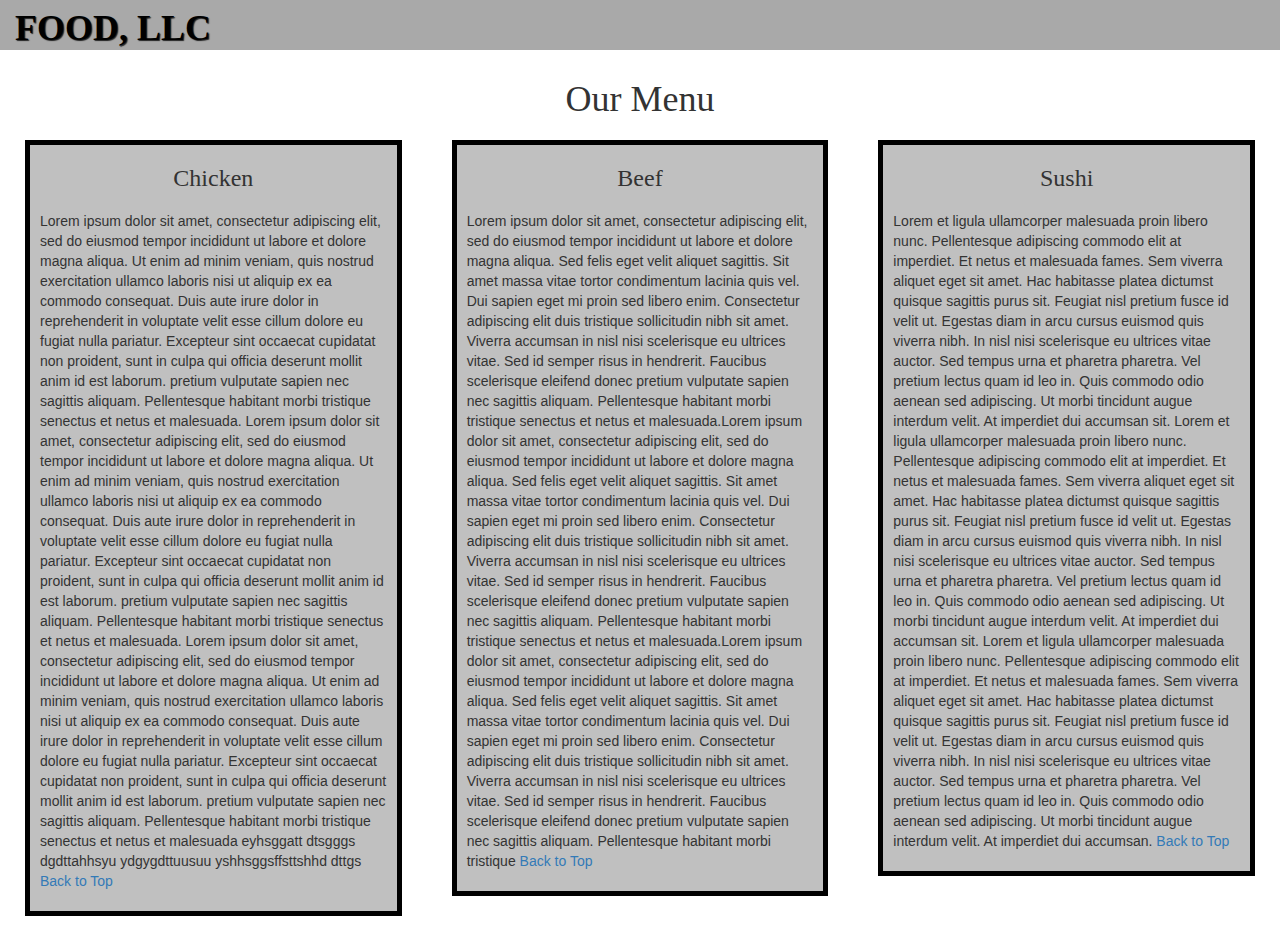
==== mod3-solution/index.html @ 0be57de3 "Adding Solution 3" ====
<!DOCTYPE html>
<html lang="en">

<head>
    <meta charset="utf-8">
    <meta http-equiv="X-UA-Compatible" content="IE=edge">
    <meta name="viewport" content="width=device-width, initial-scale=1">
    <title>Responsive Design Module2</title>
    <link rel="stylesheet" href="stylesheets/bootstrap.css">
    <link rel="stylesheet" href="stylesheets/style.css">
</head>

<body>
    <script>src="js/jquery-1.11.3.min.js"</script>
    <script>src="js/bootstrap.min.js"</script>
    <header>
        <nav id="header-nav" class="navbar navbar-default">
            <div class="container-fluid">
                <div class="navbar-header">
                    <div class="navbar-brand">
                        <h1>Food, LLC</h1>
                    </div>
                    <button type="button" class="navbar-toggle collapsed visible-xs" data-toggle="collapse"
                        data-target="#collapsable-nav" aria-expanded="false">
                        <span class="sr-only">Toggle navigation</span>
                        <span class="icon-bar"></span>
                        <span class="icon-bar"></span>
                        <span class="icon-bar"></span>
                    </button>
                </div>
                <div id="collapsable-nav" class="collapse navbar-collapse">
                    <ul id="nav-list" class="nav navbar-nav navbar-right visible-xs">
                        <li>
                            <a href="#chicken" class="text-center">Chicken</a>
                            <hr>
                        </li>
                        <li>
                            <a href="#beef" class="text-center">Beef</a>
                            <hr>
                        </li>
                        <li>
                            <a href="#sushi" class="text-center">Sushi</a>
                        </li>
                    </ul>
                </div>
            </div>
        </nav>
    </header>

    <div class="container-fluid">
    <h1 id="center-menu" class = "text-center">Our Menu</h1>
    <div class="row">
        <div class="col-md-4 col-sm-12 col-xs-12">
            <section>
                    <h3 id="chicken" class = "text-center">Chicken</h3>
                <p>
                   Lorem ipsum dolor sit amet, consectetur adipiscing elit, sed do eiusmod tempor incididunt ut labore et dolore magna aliqua. Ut enim ad minim veniam, quis nostrud exercitation ullamco laboris nisi ut aliquip ex ea commodo consequat. Duis aute irure dolor in reprehenderit in voluptate velit esse cillum dolore eu fugiat nulla pariatur. Excepteur sint occaecat cupidatat non proident, sunt in culpa qui officia deserunt mollit anim id est laborum. pretium vulputate sapien nec sagittis aliquam. Pellentesque habitant morbi tristique senectus et netus et malesuada.
                   Lorem ipsum dolor sit amet, consectetur adipiscing elit, sed do eiusmod tempor incididunt ut labore et dolore magna aliqua. Ut enim ad minim veniam, quis nostrud exercitation ullamco laboris nisi ut aliquip ex ea commodo consequat. Duis aute irure dolor in reprehenderit in voluptate velit esse cillum dolore eu fugiat nulla pariatur. Excepteur sint occaecat cupidatat non proident, sunt in culpa qui officia deserunt mollit anim id est laborum. pretium vulputate sapien nec sagittis aliquam. Pellentesque habitant morbi tristique senectus et netus et malesuada.
                   Lorem ipsum dolor sit amet, consectetur adipiscing elit, sed do eiusmod tempor incididunt ut labore et dolore magna aliqua. Ut enim ad minim veniam, quis nostrud exercitation ullamco laboris nisi ut aliquip ex ea commodo consequat. Duis aute irure dolor in reprehenderit in voluptate velit esse cillum dolore eu fugiat nulla pariatur. Excepteur sint occaecat cupidatat non proident, sunt in culpa qui officia deserunt mollit anim id est laborum. pretium vulputate sapien nec sagittis aliquam. Pellentesque habitant morbi tristique senectus et netus et malesuada eyhsggatt dtsgggs
                   dgdttahhsyu ydgygdttuusuu yshhsggsffsttshhd dttgs
                   <a href="#center-menu">Back to Top</a>
                </p>
            </section>
        </div>
        <div class="col-md-4 col-sm-12 col-xs-12">
            <section>
                <h3 id="beef" class = "text-center">Beef</h3>
                <p>
                   Lorem ipsum dolor sit amet, consectetur adipiscing elit, sed do eiusmod tempor incididunt ut labore et dolore magna aliqua. Sed felis eget velit aliquet sagittis. Sit amet massa vitae tortor condimentum lacinia quis vel. Dui sapien eget mi proin sed libero enim. Consectetur adipiscing elit duis tristique sollicitudin nibh sit amet. Viverra accumsan in nisl nisi scelerisque eu ultrices vitae. Sed id semper risus in hendrerit. Faucibus scelerisque eleifend donec pretium vulputate sapien nec sagittis aliquam. Pellentesque habitant morbi tristique senectus et netus et malesuada.Lorem ipsum dolor sit amet, consectetur adipiscing elit, sed do eiusmod tempor incididunt ut labore et dolore magna aliqua. Sed felis eget velit aliquet sagittis. Sit amet massa vitae tortor condimentum lacinia quis vel. Dui sapien eget mi proin sed libero enim. Consectetur adipiscing elit duis tristique sollicitudin nibh sit amet. Viverra accumsan in nisl nisi scelerisque eu ultrices vitae. Sed id semper risus in hendrerit. Faucibus scelerisque eleifend donec pretium vulputate sapien nec sagittis aliquam. Pellentesque habitant morbi tristique senectus et netus et malesuada.Lorem ipsum dolor sit amet, consectetur adipiscing elit, sed do eiusmod tempor incididunt ut labore et dolore magna aliqua. Sed felis eget velit aliquet sagittis. Sit amet massa vitae tortor condimentum lacinia quis vel. Dui sapien eget mi proin sed libero enim. Consectetur adipiscing elit duis tristique sollicitudin nibh sit amet. Viverra accumsan in nisl nisi scelerisque eu ultrices vitae. Sed id semper risus in hendrerit. Faucibus scelerisque eleifend donec pretium vulputate sapien nec sagittis aliquam. Pellentesque habitant morbi tristique 
                   <a href="#center-menu">Back to Top</a>
                </p>
            </section>
        </div>
        <div class="col-md-4 col-sm-12 col-xs-12">
            <section>
                 <h3 id="sushi" class = "text-center">Sushi</h3>
                <p>
                    Lorem et ligula ullamcorper malesuada proin libero nunc. Pellentesque adipiscing commodo elit at imperdiet. Et netus et malesuada fames. Sem viverra aliquet eget sit amet. Hac habitasse platea dictumst quisque sagittis purus sit. Feugiat nisl pretium fusce id velit ut. Egestas diam in arcu cursus euismod quis viverra nibh. In nisl nisi scelerisque eu ultrices vitae auctor. Sed tempus urna et pharetra pharetra. Vel pretium lectus quam id leo in. Quis commodo odio aenean sed adipiscing. Ut morbi tincidunt augue interdum velit. At imperdiet dui accumsan sit. Lorem et ligula ullamcorper malesuada proin libero nunc. Pellentesque adipiscing commodo elit at imperdiet. Et netus et malesuada fames. Sem viverra aliquet eget sit amet. Hac habitasse platea dictumst quisque sagittis purus sit. Feugiat nisl pretium fusce id velit ut. Egestas diam in arcu cursus euismod quis viverra nibh. In nisl nisi scelerisque eu ultrices vitae auctor. Sed tempus urna et pharetra pharetra. Vel pretium lectus quam id leo in. Quis commodo odio aenean sed adipiscing. Ut morbi tincidunt augue interdum velit. At imperdiet dui accumsan sit. Lorem et ligula ullamcorper malesuada proin libero nunc. Pellentesque adipiscing commodo elit at imperdiet. Et netus et malesuada fames. Sem viverra aliquet eget sit amet. Hac habitasse platea dictumst quisque sagittis purus sit. Feugiat nisl pretium fusce id velit ut. Egestas diam in arcu cursus euismod quis viverra nibh. In nisl nisi scelerisque eu ultrices vitae auctor. Sed tempus urna et pharetra pharetra. Vel pretium lectus quam id leo in. Quis commodo odio aenean sed adipiscing. Ut morbi tincidunt augue interdum velit. At imperdiet dui accumsan.
                    <a href="#center-menu">Back to Top</a>
                </p>
            </section>
        </div>
    </div>
    </div>
    <!-- jQuery (Bootstrap JS plugins depend on it) -->
  <script src="js/jquery-2.1.4.min.js"></script>
  <script src="js/bootstrap.min.js"></script>
  <script src="js/script.js"></script>
</body>
</html>
---- mod3-solution/stylesheets/style.css ----
* {
    box-sizing: border-box;
}

body {
    background-color: #FFFFFF;
}



section {
    border: 5px solid black;
    background-color: #C0C0C0;
    margin: 10px;
}

h1, h3 {
     font-family: 'Lora', serif;
}




section> p {
    clear:both;
    padding:10px;

}

/** HEADER **/

#header-nav {
    background-color: #A9A9A9;
    border-radius: 0;
    border: 0;
}

.navbar-brand h1 {
  font-family: 'Lora', serif;
  color: black;
  font-size: 2.0em;
  text-transform: uppercase;
  font-weight: bold;
  text-shadow: 1px 1px 1px #222;
  margin-top: 0;
  margin-bottom: 0;
  line-height: .75;
}

#center-menu {
    margin-top: 10px;
}
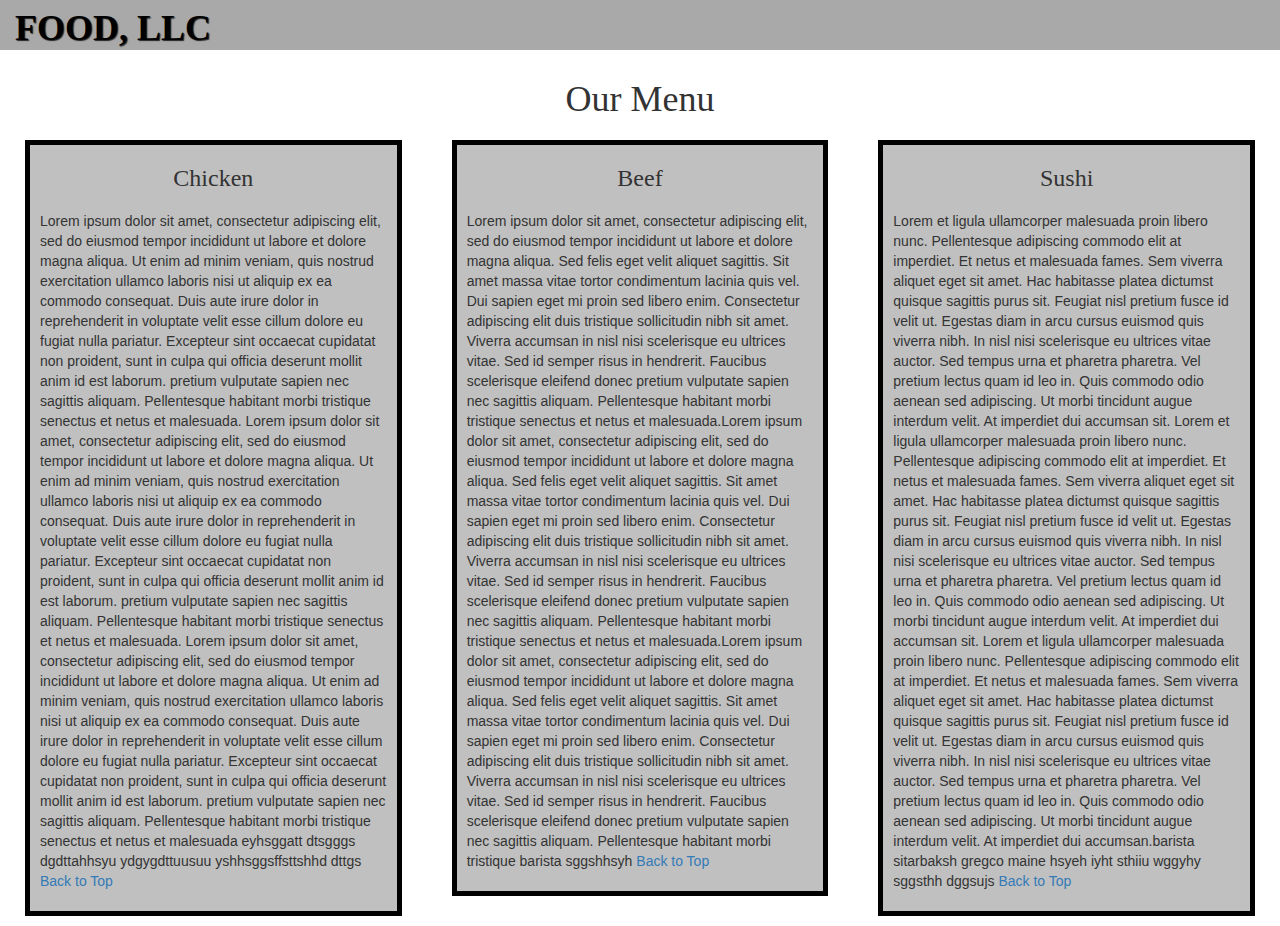
==== commit bb58c3b3: "Fixing grids" ====
--- a/mod3-solution/index.html
+++ b/mod3-solution/index.html
@@ -50,7 +50,7 @@
     <div class="container-fluid">
     <h1 id="center-menu" class = "text-center">Our Menu</h1>
     <div class="row">
-        <div class="col-md-4 col-sm-12 col-xs-12">
+        <div class="col-md-4 col-sm-6 col-xs-12">
             <section>
                     <h3 id="chicken" class = "text-center">Chicken</h3>
                 <p>
@@ -62,11 +62,11 @@
                 </p>
             </section>
         </div>
-        <div class="col-md-4 col-sm-12 col-xs-12">
+        <div class="col-md-4 col-sm-6 col-xs-12">
             <section>
                 <h3 id="beef" class = "text-center">Beef</h3>
                 <p>
-                   Lorem ipsum dolor sit amet, consectetur adipiscing elit, sed do eiusmod tempor incididunt ut labore et dolore magna aliqua. Sed felis eget velit aliquet sagittis. Sit amet massa vitae tortor condimentum lacinia quis vel. Dui sapien eget mi proin sed libero enim. Consectetur adipiscing elit duis tristique sollicitudin nibh sit amet. Viverra accumsan in nisl nisi scelerisque eu ultrices vitae. Sed id semper risus in hendrerit. Faucibus scelerisque eleifend donec pretium vulputate sapien nec sagittis aliquam. Pellentesque habitant morbi tristique senectus et netus et malesuada.Lorem ipsum dolor sit amet, consectetur adipiscing elit, sed do eiusmod tempor incididunt ut labore et dolore magna aliqua. Sed felis eget velit aliquet sagittis. Sit amet massa vitae tortor condimentum lacinia quis vel. Dui sapien eget mi proin sed libero enim. Consectetur adipiscing elit duis tristique sollicitudin nibh sit amet. Viverra accumsan in nisl nisi scelerisque eu ultrices vitae. Sed id semper risus in hendrerit. Faucibus scelerisque eleifend donec pretium vulputate sapien nec sagittis aliquam. Pellentesque habitant morbi tristique senectus et netus et malesuada.Lorem ipsum dolor sit amet, consectetur adipiscing elit, sed do eiusmod tempor incididunt ut labore et dolore magna aliqua. Sed felis eget velit aliquet sagittis. Sit amet massa vitae tortor condimentum lacinia quis vel. Dui sapien eget mi proin sed libero enim. Consectetur adipiscing elit duis tristique sollicitudin nibh sit amet. Viverra accumsan in nisl nisi scelerisque eu ultrices vitae. Sed id semper risus in hendrerit. Faucibus scelerisque eleifend donec pretium vulputate sapien nec sagittis aliquam. Pellentesque habitant morbi tristique 
+                   Lorem ipsum dolor sit amet, consectetur adipiscing elit, sed do eiusmod tempor incididunt ut labore et dolore magna aliqua. Sed felis eget velit aliquet sagittis. Sit amet massa vitae tortor condimentum lacinia quis vel. Dui sapien eget mi proin sed libero enim. Consectetur adipiscing elit duis tristique sollicitudin nibh sit amet. Viverra accumsan in nisl nisi scelerisque eu ultrices vitae. Sed id semper risus in hendrerit. Faucibus scelerisque eleifend donec pretium vulputate sapien nec sagittis aliquam. Pellentesque habitant morbi tristique senectus et netus et malesuada.Lorem ipsum dolor sit amet, consectetur adipiscing elit, sed do eiusmod tempor incididunt ut labore et dolore magna aliqua. Sed felis eget velit aliquet sagittis. Sit amet massa vitae tortor condimentum lacinia quis vel. Dui sapien eget mi proin sed libero enim. Consectetur adipiscing elit duis tristique sollicitudin nibh sit amet. Viverra accumsan in nisl nisi scelerisque eu ultrices vitae. Sed id semper risus in hendrerit. Faucibus scelerisque eleifend donec pretium vulputate sapien nec sagittis aliquam. Pellentesque habitant morbi tristique senectus et netus et malesuada.Lorem ipsum dolor sit amet, consectetur adipiscing elit, sed do eiusmod tempor incididunt ut labore et dolore magna aliqua. Sed felis eget velit aliquet sagittis. Sit amet massa vitae tortor condimentum lacinia quis vel. Dui sapien eget mi proin sed libero enim. Consectetur adipiscing elit duis tristique sollicitudin nibh sit amet. Viverra accumsan in nisl nisi scelerisque eu ultrices vitae. Sed id semper risus in hendrerit. Faucibus scelerisque eleifend donec pretium vulputate sapien nec sagittis aliquam. Pellentesque habitant morbi tristique barista sggshhsyh
                    <a href="#center-menu">Back to Top</a>
                 </p>
             </section>
@@ -75,7 +75,7 @@
             <section>
                  <h3 id="sushi" class = "text-center">Sushi</h3>
                 <p>
-                    Lorem et ligula ullamcorper malesuada proin libero nunc. Pellentesque adipiscing commodo elit at imperdiet. Et netus et malesuada fames. Sem viverra aliquet eget sit amet. Hac habitasse platea dictumst quisque sagittis purus sit. Feugiat nisl pretium fusce id velit ut. Egestas diam in arcu cursus euismod quis viverra nibh. In nisl nisi scelerisque eu ultrices vitae auctor. Sed tempus urna et pharetra pharetra. Vel pretium lectus quam id leo in. Quis commodo odio aenean sed adipiscing. Ut morbi tincidunt augue interdum velit. At imperdiet dui accumsan sit. Lorem et ligula ullamcorper malesuada proin libero nunc. Pellentesque adipiscing commodo elit at imperdiet. Et netus et malesuada fames. Sem viverra aliquet eget sit amet. Hac habitasse platea dictumst quisque sagittis purus sit. Feugiat nisl pretium fusce id velit ut. Egestas diam in arcu cursus euismod quis viverra nibh. In nisl nisi scelerisque eu ultrices vitae auctor. Sed tempus urna et pharetra pharetra. Vel pretium lectus quam id leo in. Quis commodo odio aenean sed adipiscing. Ut morbi tincidunt augue interdum velit. At imperdiet dui accumsan sit. Lorem et ligula ullamcorper malesuada proin libero nunc. Pellentesque adipiscing commodo elit at imperdiet. Et netus et malesuada fames. Sem viverra aliquet eget sit amet. Hac habitasse platea dictumst quisque sagittis purus sit. Feugiat nisl pretium fusce id velit ut. Egestas diam in arcu cursus euismod quis viverra nibh. In nisl nisi scelerisque eu ultrices vitae auctor. Sed tempus urna et pharetra pharetra. Vel pretium lectus quam id leo in. Quis commodo odio aenean sed adipiscing. Ut morbi tincidunt augue interdum velit. At imperdiet dui accumsan.
+                    Lorem et ligula ullamcorper malesuada proin libero nunc. Pellentesque adipiscing commodo elit at imperdiet. Et netus et malesuada fames. Sem viverra aliquet eget sit amet. Hac habitasse platea dictumst quisque sagittis purus sit. Feugiat nisl pretium fusce id velit ut. Egestas diam in arcu cursus euismod quis viverra nibh. In nisl nisi scelerisque eu ultrices vitae auctor. Sed tempus urna et pharetra pharetra. Vel pretium lectus quam id leo in. Quis commodo odio aenean sed adipiscing. Ut morbi tincidunt augue interdum velit. At imperdiet dui accumsan sit. Lorem et ligula ullamcorper malesuada proin libero nunc. Pellentesque adipiscing commodo elit at imperdiet. Et netus et malesuada fames. Sem viverra aliquet eget sit amet. Hac habitasse platea dictumst quisque sagittis purus sit. Feugiat nisl pretium fusce id velit ut. Egestas diam in arcu cursus euismod quis viverra nibh. In nisl nisi scelerisque eu ultrices vitae auctor. Sed tempus urna et pharetra pharetra. Vel pretium lectus quam id leo in. Quis commodo odio aenean sed adipiscing. Ut morbi tincidunt augue interdum velit. At imperdiet dui accumsan sit. Lorem et ligula ullamcorper malesuada proin libero nunc. Pellentesque adipiscing commodo elit at imperdiet. Et netus et malesuada fames. Sem viverra aliquet eget sit amet. Hac habitasse platea dictumst quisque sagittis purus sit. Feugiat nisl pretium fusce id velit ut. Egestas diam in arcu cursus euismod quis viverra nibh. In nisl nisi scelerisque eu ultrices vitae auctor. Sed tempus urna et pharetra pharetra. Vel pretium lectus quam id leo in. Quis commodo odio aenean sed adipiscing. Ut morbi tincidunt augue interdum velit. At imperdiet dui accumsan.barista sitarbaksh gregco maine hsyeh iyht sthiiu wggyhy sggsthh dggsujs
                     <a href="#center-menu">Back to Top</a>
                 </p>
             </section>
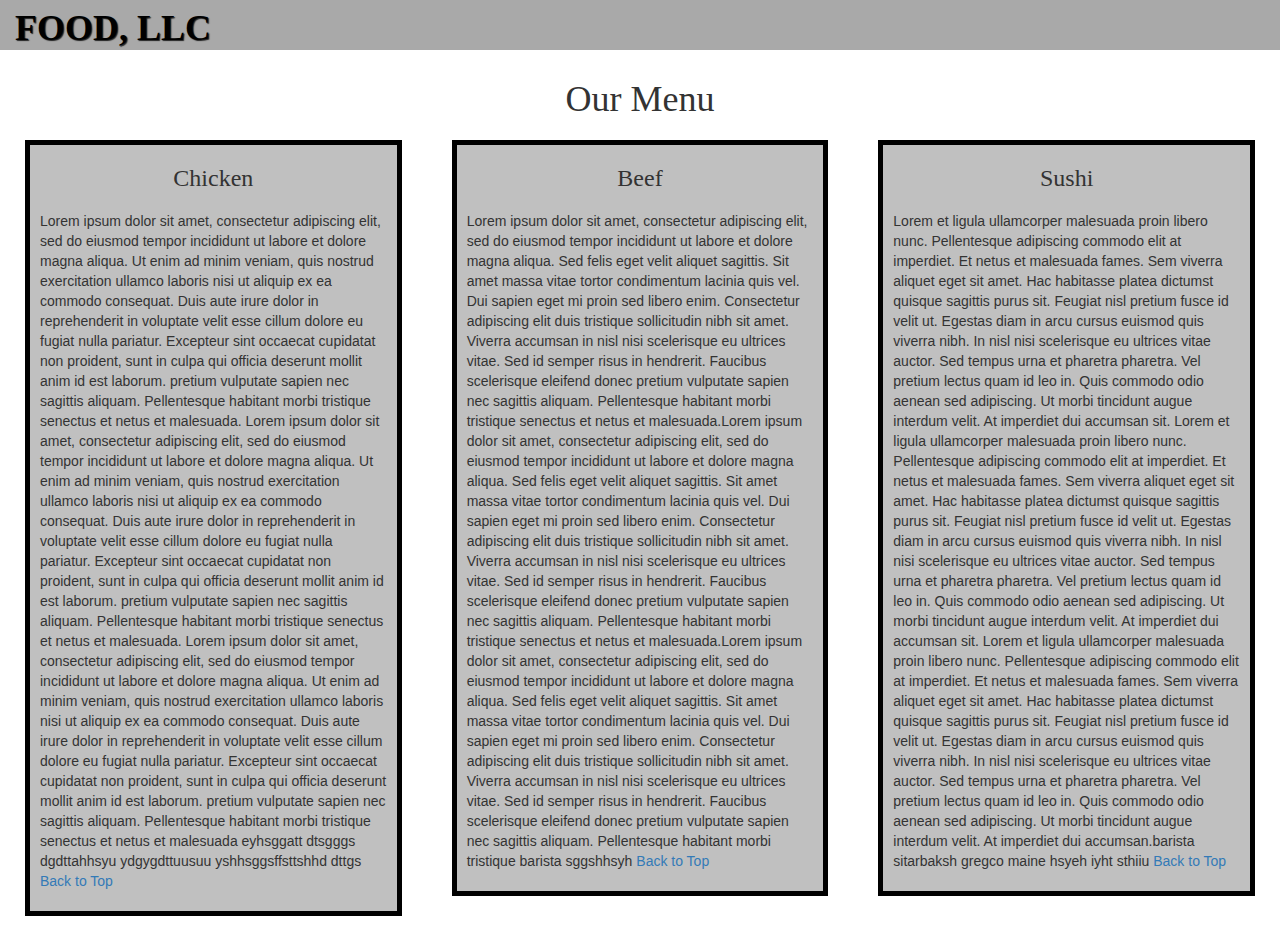
==== commit d91af222: "Fixing wording" ====
--- a/mod3-solution/index.html
+++ b/mod3-solution/index.html
@@ -75,7 +75,7 @@
             <section>
                  <h3 id="sushi" class = "text-center">Sushi</h3>
                 <p>
-                    Lorem et ligula ullamcorper malesuada proin libero nunc. Pellentesque adipiscing commodo elit at imperdiet. Et netus et malesuada fames. Sem viverra aliquet eget sit amet. Hac habitasse platea dictumst quisque sagittis purus sit. Feugiat nisl pretium fusce id velit ut. Egestas diam in arcu cursus euismod quis viverra nibh. In nisl nisi scelerisque eu ultrices vitae auctor. Sed tempus urna et pharetra pharetra. Vel pretium lectus quam id leo in. Quis commodo odio aenean sed adipiscing. Ut morbi tincidunt augue interdum velit. At imperdiet dui accumsan sit. Lorem et ligula ullamcorper malesuada proin libero nunc. Pellentesque adipiscing commodo elit at imperdiet. Et netus et malesuada fames. Sem viverra aliquet eget sit amet. Hac habitasse platea dictumst quisque sagittis purus sit. Feugiat nisl pretium fusce id velit ut. Egestas diam in arcu cursus euismod quis viverra nibh. In nisl nisi scelerisque eu ultrices vitae auctor. Sed tempus urna et pharetra pharetra. Vel pretium lectus quam id leo in. Quis commodo odio aenean sed adipiscing. Ut morbi tincidunt augue interdum velit. At imperdiet dui accumsan sit. Lorem et ligula ullamcorper malesuada proin libero nunc. Pellentesque adipiscing commodo elit at imperdiet. Et netus et malesuada fames. Sem viverra aliquet eget sit amet. Hac habitasse platea dictumst quisque sagittis purus sit. Feugiat nisl pretium fusce id velit ut. Egestas diam in arcu cursus euismod quis viverra nibh. In nisl nisi scelerisque eu ultrices vitae auctor. Sed tempus urna et pharetra pharetra. Vel pretium lectus quam id leo in. Quis commodo odio aenean sed adipiscing. Ut morbi tincidunt augue interdum velit. At imperdiet dui accumsan.barista sitarbaksh gregco maine hsyeh iyht sthiiu wggyhy sggsthh dggsujs
+                    Lorem et ligula ullamcorper malesuada proin libero nunc. Pellentesque adipiscing commodo elit at imperdiet. Et netus et malesuada fames. Sem viverra aliquet eget sit amet. Hac habitasse platea dictumst quisque sagittis purus sit. Feugiat nisl pretium fusce id velit ut. Egestas diam in arcu cursus euismod quis viverra nibh. In nisl nisi scelerisque eu ultrices vitae auctor. Sed tempus urna et pharetra pharetra. Vel pretium lectus quam id leo in. Quis commodo odio aenean sed adipiscing. Ut morbi tincidunt augue interdum velit. At imperdiet dui accumsan sit. Lorem et ligula ullamcorper malesuada proin libero nunc. Pellentesque adipiscing commodo elit at imperdiet. Et netus et malesuada fames. Sem viverra aliquet eget sit amet. Hac habitasse platea dictumst quisque sagittis purus sit. Feugiat nisl pretium fusce id velit ut. Egestas diam in arcu cursus euismod quis viverra nibh. In nisl nisi scelerisque eu ultrices vitae auctor. Sed tempus urna et pharetra pharetra. Vel pretium lectus quam id leo in. Quis commodo odio aenean sed adipiscing. Ut morbi tincidunt augue interdum velit. At imperdiet dui accumsan sit. Lorem et ligula ullamcorper malesuada proin libero nunc. Pellentesque adipiscing commodo elit at imperdiet. Et netus et malesuada fames. Sem viverra aliquet eget sit amet. Hac habitasse platea dictumst quisque sagittis purus sit. Feugiat nisl pretium fusce id velit ut. Egestas diam in arcu cursus euismod quis viverra nibh. In nisl nisi scelerisque eu ultrices vitae auctor. Sed tempus urna et pharetra pharetra. Vel pretium lectus quam id leo in. Quis commodo odio aenean sed adipiscing. Ut morbi tincidunt augue interdum velit. At imperdiet dui accumsan.barista sitarbaksh gregco maine hsyeh iyht sthiiu 
                     <a href="#center-menu">Back to Top</a>
                 </p>
             </section>
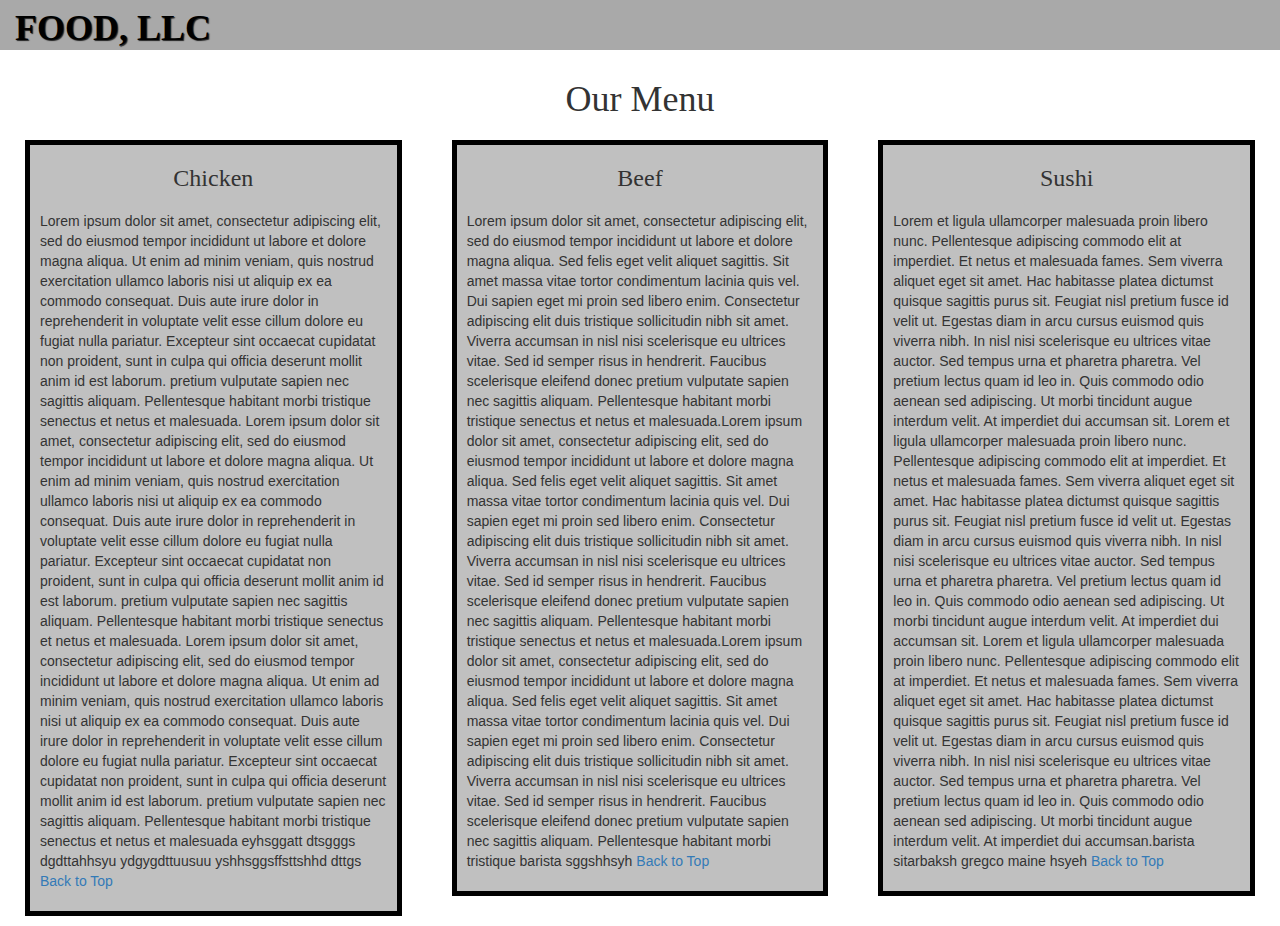
==== commit 18296fde: "Adding the Module Solution 4" ====
--- a/mod3-solution/index.html
+++ b/mod3-solution/index.html
@@ -75,7 +75,7 @@
             <section>
                  <h3 id="sushi" class = "text-center">Sushi</h3>
                 <p>
-                    Lorem et ligula ullamcorper malesuada proin libero nunc. Pellentesque adipiscing commodo elit at imperdiet. Et netus et malesuada fames. Sem viverra aliquet eget sit amet. Hac habitasse platea dictumst quisque sagittis purus sit. Feugiat nisl pretium fusce id velit ut. Egestas diam in arcu cursus euismod quis viverra nibh. In nisl nisi scelerisque eu ultrices vitae auctor. Sed tempus urna et pharetra pharetra. Vel pretium lectus quam id leo in. Quis commodo odio aenean sed adipiscing. Ut morbi tincidunt augue interdum velit. At imperdiet dui accumsan sit. Lorem et ligula ullamcorper malesuada proin libero nunc. Pellentesque adipiscing commodo elit at imperdiet. Et netus et malesuada fames. Sem viverra aliquet eget sit amet. Hac habitasse platea dictumst quisque sagittis purus sit. Feugiat nisl pretium fusce id velit ut. Egestas diam in arcu cursus euismod quis viverra nibh. In nisl nisi scelerisque eu ultrices vitae auctor. Sed tempus urna et pharetra pharetra. Vel pretium lectus quam id leo in. Quis commodo odio aenean sed adipiscing. Ut morbi tincidunt augue interdum velit. At imperdiet dui accumsan sit. Lorem et ligula ullamcorper malesuada proin libero nunc. Pellentesque adipiscing commodo elit at imperdiet. Et netus et malesuada fames. Sem viverra aliquet eget sit amet. Hac habitasse platea dictumst quisque sagittis purus sit. Feugiat nisl pretium fusce id velit ut. Egestas diam in arcu cursus euismod quis viverra nibh. In nisl nisi scelerisque eu ultrices vitae auctor. Sed tempus urna et pharetra pharetra. Vel pretium lectus quam id leo in. Quis commodo odio aenean sed adipiscing. Ut morbi tincidunt augue interdum velit. At imperdiet dui accumsan.barista sitarbaksh gregco maine hsyeh iyht sthiiu 
+                    Lorem et ligula ullamcorper malesuada proin libero nunc. Pellentesque adipiscing commodo elit at imperdiet. Et netus et malesuada fames. Sem viverra aliquet eget sit amet. Hac habitasse platea dictumst quisque sagittis purus sit. Feugiat nisl pretium fusce id velit ut. Egestas diam in arcu cursus euismod quis viverra nibh. In nisl nisi scelerisque eu ultrices vitae auctor. Sed tempus urna et pharetra pharetra. Vel pretium lectus quam id leo in. Quis commodo odio aenean sed adipiscing. Ut morbi tincidunt augue interdum velit. At imperdiet dui accumsan sit. Lorem et ligula ullamcorper malesuada proin libero nunc. Pellentesque adipiscing commodo elit at imperdiet. Et netus et malesuada fames. Sem viverra aliquet eget sit amet. Hac habitasse platea dictumst quisque sagittis purus sit. Feugiat nisl pretium fusce id velit ut. Egestas diam in arcu cursus euismod quis viverra nibh. In nisl nisi scelerisque eu ultrices vitae auctor. Sed tempus urna et pharetra pharetra. Vel pretium lectus quam id leo in. Quis commodo odio aenean sed adipiscing. Ut morbi tincidunt augue interdum velit. At imperdiet dui accumsan sit. Lorem et ligula ullamcorper malesuada proin libero nunc. Pellentesque adipiscing commodo elit at imperdiet. Et netus et malesuada fames. Sem viverra aliquet eget sit amet. Hac habitasse platea dictumst quisque sagittis purus sit. Feugiat nisl pretium fusce id velit ut. Egestas diam in arcu cursus euismod quis viverra nibh. In nisl nisi scelerisque eu ultrices vitae auctor. Sed tempus urna et pharetra pharetra. Vel pretium lectus quam id leo in. Quis commodo odio aenean sed adipiscing. Ut morbi tincidunt augue interdum velit. At imperdiet dui accumsan.barista sitarbaksh gregco maine hsyeh
                     <a href="#center-menu">Back to Top</a>
                 </p>
             </section>
--- a/mod3-solution/stylesheets/style.css
+++ b/mod3-solution/stylesheets/style.css
@@ -15,10 +15,8 @@
 }
 
 h1, h3 {
-     font-family: 'Lora', serif;
+    font-family: 'Lora', serif;
 }
-
-
 
 
 section> p {
